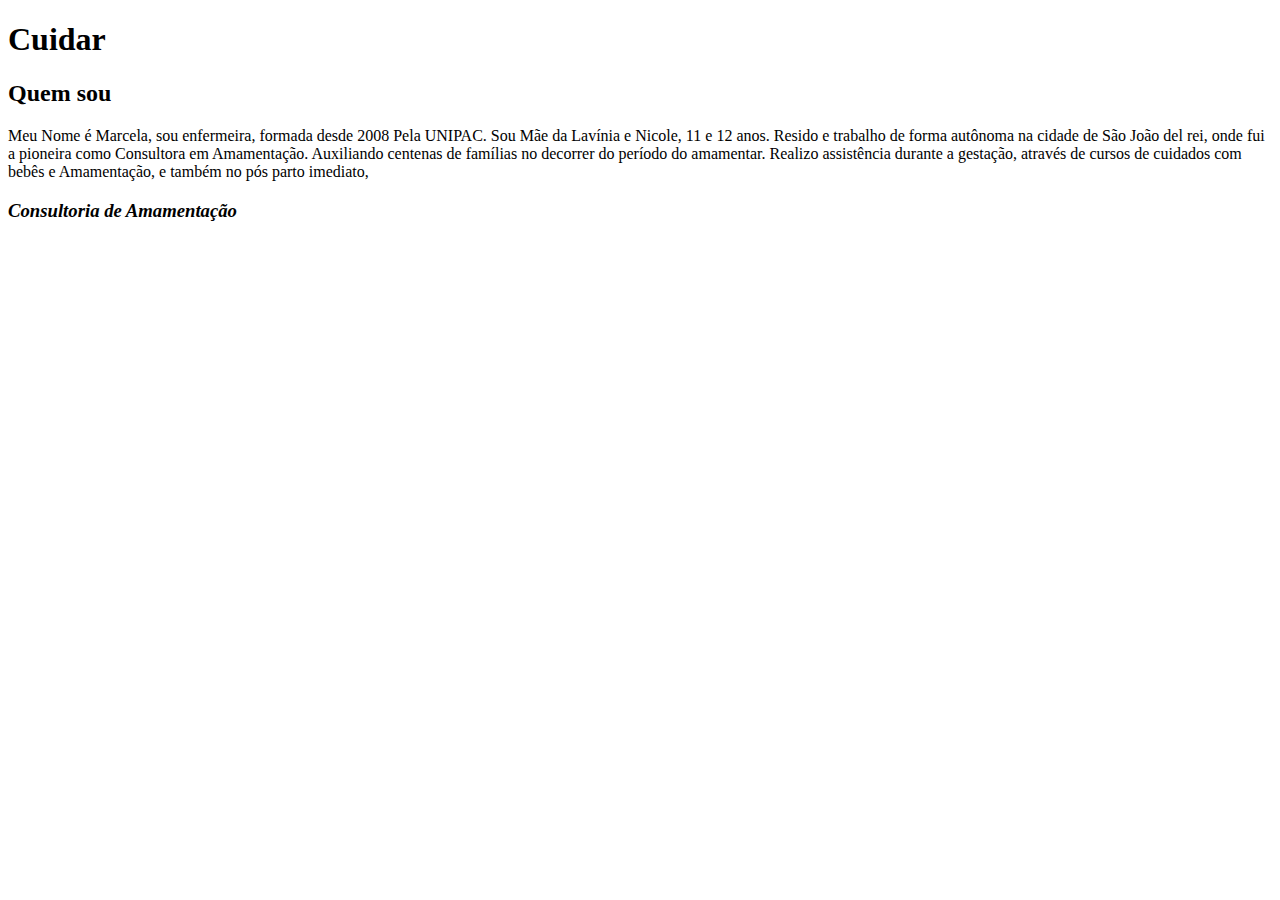
==== cuidar.html @ c7400a50 "Create cuidar.html" ====
<!DOCTYPE html> 
<html>
        <head>
            <title>Cuidar</title>
            <meta charset="utf-8"

        </head>
        <body>
            <h1> <strong>Cuidar</strong> </h1>

            <h2>Quem sou </h2>
                    <p> Meu Nome é Marcela, sou enfermeira, formada desde 2008 Pela UNIPAC. Sou Mãe da Lavínia e Nicole, 11 e 12 anos. Resido e trabalho de forma autônoma na cidade de São João del rei, onde fui a pioneira como Consultora em Amamentação. Auxiliando centenas de famílias no decorrer do período do amamentar. Realizo assistência durante a gestação, através de cursos de cuidados com bebês e Amamentação, e também no pós parto imediato, </p>
            
                <h3><em>Consultoria de Amamentação</em></h3>


 

             </body>
</html>
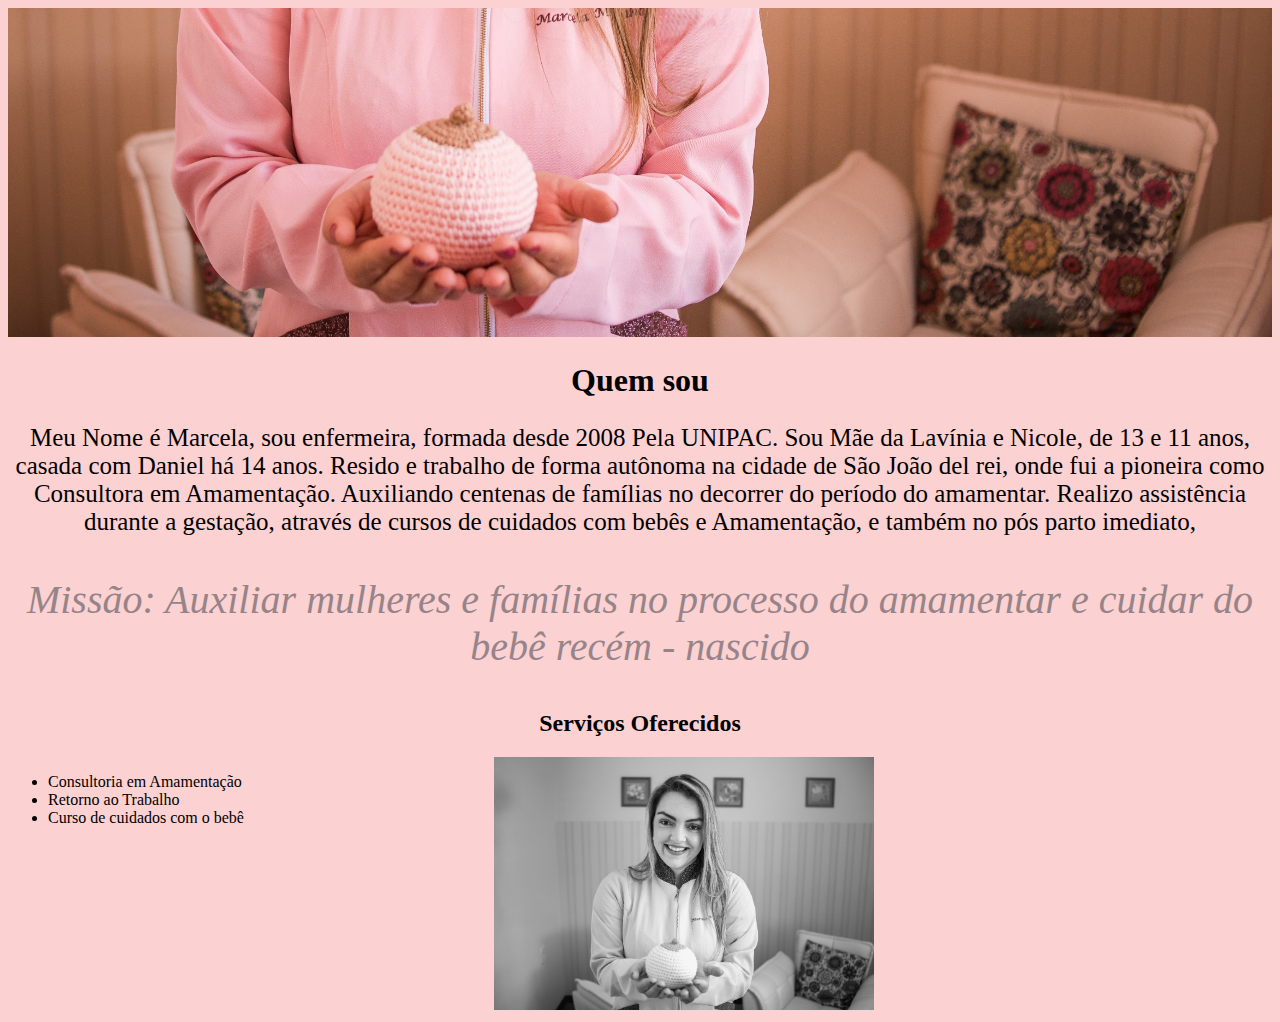
==== commit e48350fd: "mudança" ====
--- a/cuidar.html
+++ b/cuidar.html
@@ -1,20 +1,35 @@
 <!DOCTYPE html> 
-<html>
+<html lang="pt-br">
         <head>
-            <title>Cuidar</title>
+            
             <meta charset="utf-8"
+            <title></title> 
+            <link rel="stylesheet" href="style.css">
+            
+           </head>
+        <body>
 
-        </head>
-        <body>
-            <h1> <strong>Cuidar</strong> </h1>
+            <img id=marcela  src="cuidar.recorte.jpg">
+        <div>
+            <h1> Quem sou </h1>
+            
+            <p > Meu Nome é Marcela, sou enfermeira, formada desde 2008 Pela UNIPAC. Sou Mãe da Lavínia e Nicole, de 13 e 11 anos, casada com Daniel há 14 anos. Resido e trabalho de forma autônoma na cidade de São João del rei, onde fui a pioneira como Consultora em Amamentação. Auxiliando centenas de famílias no decorrer do período do amamentar. Realizo assistência durante a gestação, através de cursos de cuidados com bebês e Amamentação, e também no pós parto imediato, </p>
+                        
+            <p id="missao"><em>Missão: Auxiliar mulheres e famílias no processo do amamentar e cuidar do bebê recém - nascido</em></p>
+        </div>
 
-            <h2>Quem sou </h2>
-                    <p> Meu Nome é Marcela, sou enfermeira, formada desde 2008 Pela UNIPAC. Sou Mãe da Lavínia e Nicole, 11 e 12 anos. Resido e trabalho de forma autônoma na cidade de São João del rei, onde fui a pioneira como Consultora em Amamentação. Auxiliando centenas de famílias no decorrer do período do amamentar. Realizo assistência durante a gestação, através de cursos de cuidados com bebês e Amamentação, e também no pós parto imediato, </p>
-            
-                <h3><em>Consultoria de Amamentação</em></h3>
+        <div class="servicos">
+            <h2>Serviços Oferecidos</h2>
+            <ul>
+                <li classe="itens">Consultoria em Amamentação</li>
+                <li classe="itens">Retorno ao Trabalho</li>
+                <li classe="itens">Curso de cuidados com o bebê</li>
 
+            </ul>
 
- 
+           <img src ="banco_marcela1.jpg" class="imagemservicos">
+        </div>
 
+   
              </body>
 </html>
--- a/style.css
+++ b/style.css
@@ -0,0 +1,54 @@
+body{
+    background:	#fbd1d2
+
+}
+
+#marcela {
+    width: 100%
+    
+}
+
+p {
+    text-align: center;
+    font-size: 25px;
+    
+}
+
+#missao {
+   font-size: 40px
+  
+}
+
+h1 {
+   text-align: center
+
+}
+
+h2 {
+    text-align: center
+}
+
+
+em {
+    color: #968489 
+}
+
+.itens {
+    font-style: italic
+
+   }
+
+   .servicos {
+       
+   }
+ul {
+    display: inline-block;
+    vertical-align: top;
+    width: 20%;
+    margin-right: 15%;
+
+}
+
+.imagemservicos {
+    width: 30%
+}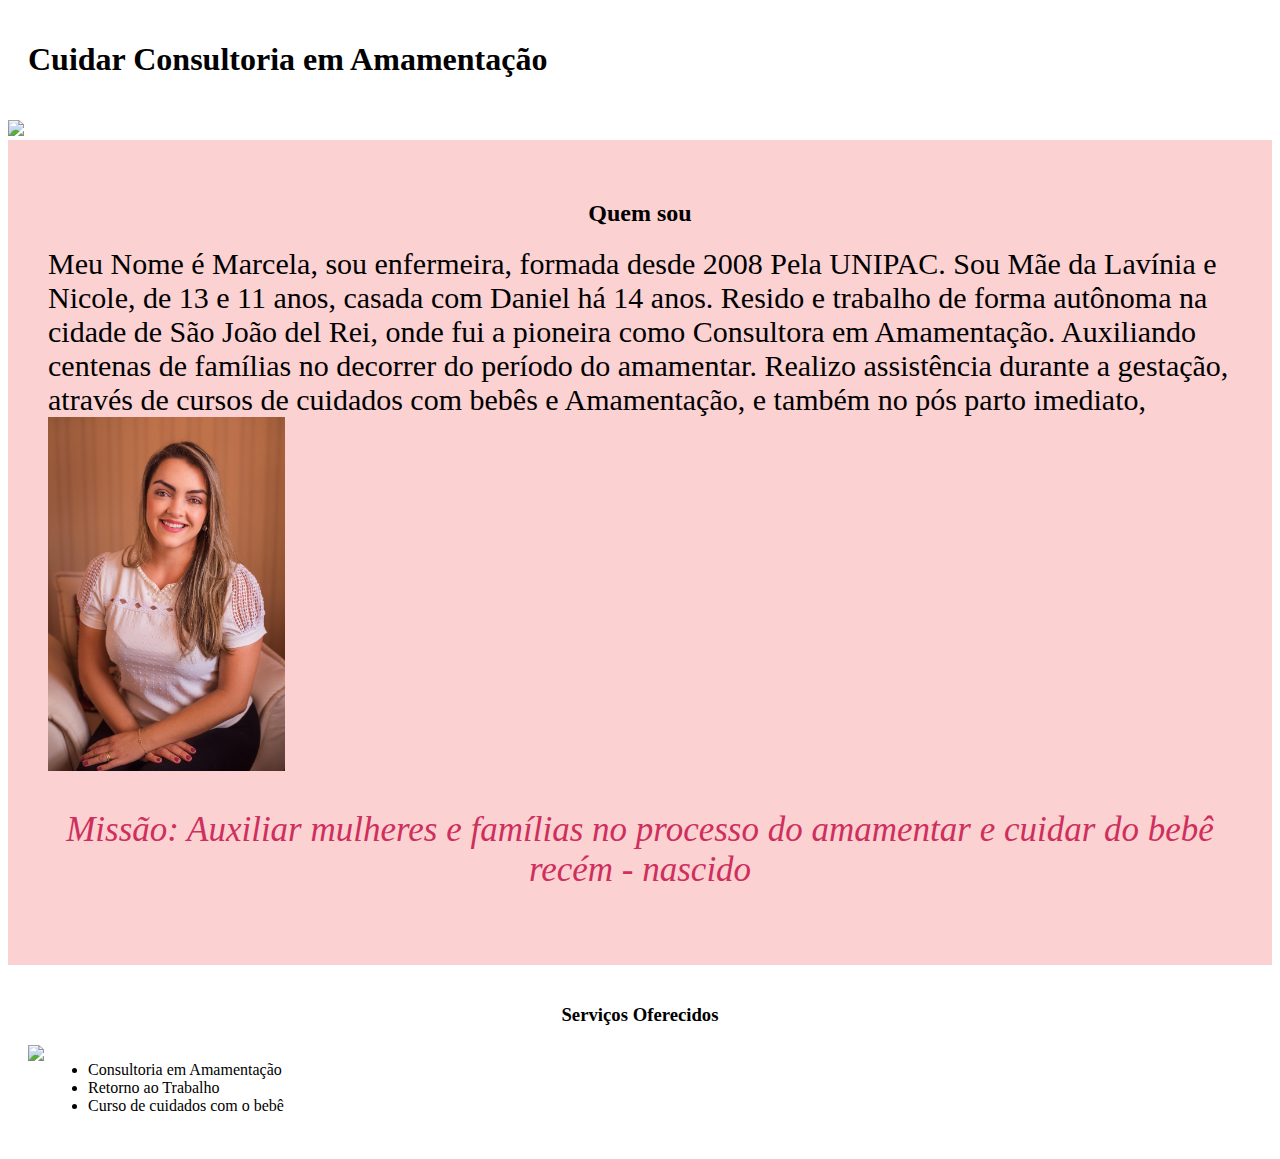
==== commit c18ef032: "Págin serviços" ====
--- a/cuidar.html
+++ b/cuidar.html
@@ -8,18 +8,31 @@
             
            </head>
         <body>
+            <header>
 
+                <h1 class="titulo-principal"> Cuidar Consultoria em Amamentação</h1>
+
+            </header>
             <img id=marcela  src="cuidar.recorte.jpg">
-        <div>
-            <h1> Quem sou </h1>
+
+        <div class="principal">
+            <h2 class="titulo_centralizado"> Quem sou </h2>
+
             
-            <p > Meu Nome é Marcela, sou enfermeira, formada desde 2008 Pela UNIPAC. Sou Mãe da Lavínia e Nicole, de 13 e 11 anos, casada com Daniel há 14 anos. Resido e trabalho de forma autônoma na cidade de São João del rei, onde fui a pioneira como Consultora em Amamentação. Auxiliando centenas de famílias no decorrer do período do amamentar. Realizo assistência durante a gestação, através de cursos de cuidados com bebês e Amamentação, e também no pós parto imediato, </p>
-                        
+            
+            <p id="identidade"> Meu Nome é Marcela, sou enfermeira, formada desde 2008 Pela UNIPAC. Sou Mãe da Lavínia e Nicole, de 13 e 11 anos, casada com Daniel há 14 anos. Resido e trabalho de forma autônoma na cidade de São João del Rei, onde fui a pioneira como Consultora em Amamentação. Auxiliando centenas de famílias no decorrer do período do amamentar. Realizo assistência durante a gestação, através de cursos de cuidados com bebês e Amamentação, e também no pós parto imediato, </p>
+            
+            <img src="diamante_marcela-2.jpg" class="diamante"> 
+
             <p id="missao"><em>Missão: Auxiliar mulheres e famílias no processo do amamentar e cuidar do bebê recém - nascido</em></p>
         </div>
 
         <div class="servicos">
-            <h2>Serviços Oferecidos</h2>
+            
+            <h3 class="titulo_centralizado">Serviços Oferecidos</h3>
+
+            <img src ="banco_marcela1.jpg" class="imagemservicos">
+
             <ul>
                 <li classe="itens">Consultoria em Amamentação</li>
                 <li classe="itens">Retorno ao Trabalho</li>
@@ -27,7 +40,7 @@
 
             </ul>
 
-           <img src ="banco_marcela1.jpg" class="imagemservicos">
+           
         </div>
 
    
--- a/style.css
+++ b/style.css
@@ -1,5 +1,18 @@
-body{
-    background:	#fbd1d2
+.principal{
+    background:	#fbd1d2;
+    padding: 40px;
+}
+
+.titulo-principal{
+    padding: 20px;
+}
+
+#identidade {
+    display: inline;
+    font-size: 30px;
+    vertical-align: top;
+   
+
 
 }
 
@@ -15,32 +28,36 @@
 }
 
 #missao {
-   font-size: 40px
+   font-size: 35px
   
 }
 
-h1 {
+.titulo_centralizado{
    text-align: center
 
 }
 
-h2 {
-    text-align: center
+.diamante{
+
+    width: 20%
+
 }
 
-
 em {
-    color: #968489 
+    color: #ce2f5c 
 }
 
 .itens {
-    font-style: italic
-
+    font-style: italic; 
+    
    }
 
-   .servicos {
+.servicos {
+    background: #FFFFFF;
+    padding: 20px;
        
    }
+
 ul {
     display: inline-block;
     vertical-align: top;
